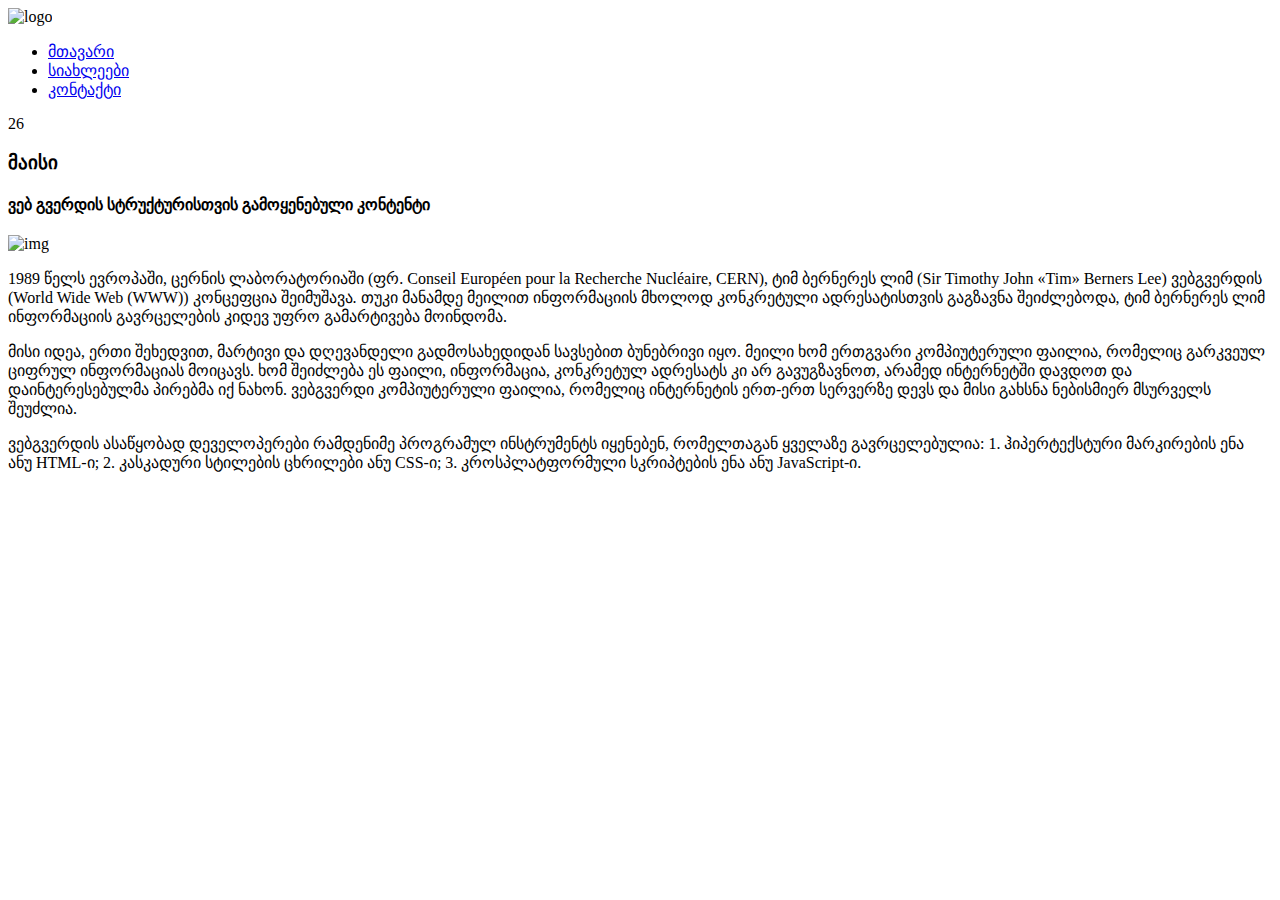
==== index.html @ 936bfcd6 "ddd" ====
<!DOCTYPE html>
<html lang="en">
<head>
    <meta charset="UTF-8">
    <meta http-equiv="X-UA-Compatible" content="IE=edge">
    <meta name="viewport" content="width=device-width, initial-scale=1.0">
    <title>Document</title>
</head>
<body>
    <header>
        <img class="loggo" src="images/HTML_.png" alt="logo">
        <nav>
            <ul>
                <li>
                    <a href="#">მთავარი</a>
                </li>
                <li>
                    <a href="pages/news.html">სიახლეები</a>
                </li>
                <li>
                    <a href="pages/contact.html">კონტაქტი</a>
                </li>
            </ul>
        </nav>
    </header>
    <header>
        <section>
            <article>
                <div class="my26">26</div>
                <h3 class="maisi">მაისი</h3>
                <h4 class="web">ვებ გვერდის სტრუქტურისთვის გამოყენებული კონტენტი</h4>
                <img class="articleimg" src="images/pic-1 1.png" alt="img">
                <div class="divv">
                    <p>1989 წელს ევროპაში, ცერნის ლაბორატორიაში (ფრ. Conseil Européen pour la Recherche Nucléaire, CERN), ტიმ ბერნერეს ლიმ (Sir Timothy John «Tim» Berners Lee) ვებგვერდის (World Wide Web (WWW)) კონცეფცია შეიმუშავა. თუკი მანამდე მეილით ინფორმაციის მხოლოდ კონკრეტული ადრესატისთვის გაგზავნა შეიძლებოდა, ტიმ ბერნერეს ლიმ ინფორმაციის გავრცელების კიდევ უფრო გამარტივება მოინდომა.</p>
                    <p>მისი იდეა, ერთი შეხედვით, მარტივი და დღევანდელი გადმოსახედიდან სავსებით ბუნებრივი იყო. მეილი ხომ ერთგვარი კომპიუტერული ფაილია, რომელიც გარკვეულ ციფრულ ინფორმაციას მოიცავს. ხომ შეიძლება ეს ფაილი, ინფორმაცია, კონკრეტულ ადრესატს კი არ გავუგზავნოთ, არამედ ინტერნეტში დავდოთ და დაინტერესებულმა პირებმა იქ ნახონ. ვებგვერდი კომპიუტერული ფაილია, რომელიც ინტერნეტის ერთ-ერთ სერვერზე დევს და მისი გახსნა ნებისმიერ მსურველს შეუძლია.</p>
                    <p>ვებგვერდის ასაწყობად დეველოპერები რამდენიმე პროგრამულ ინსტრუმენტს იყენებენ, რომელთაგან ყველაზე გავრცელებულია: 1. ჰიპერტექსტური მარკირების ენა ანუ HTML-ი; 2. კასკადური სტილების ცხრილები ანუ CSS-ი; 3. კროსპლატფორმული სკრიპტების ენა ანუ JavaScript-ი.</p>
                </div>
            </article>
        </section>
</body>
</html>
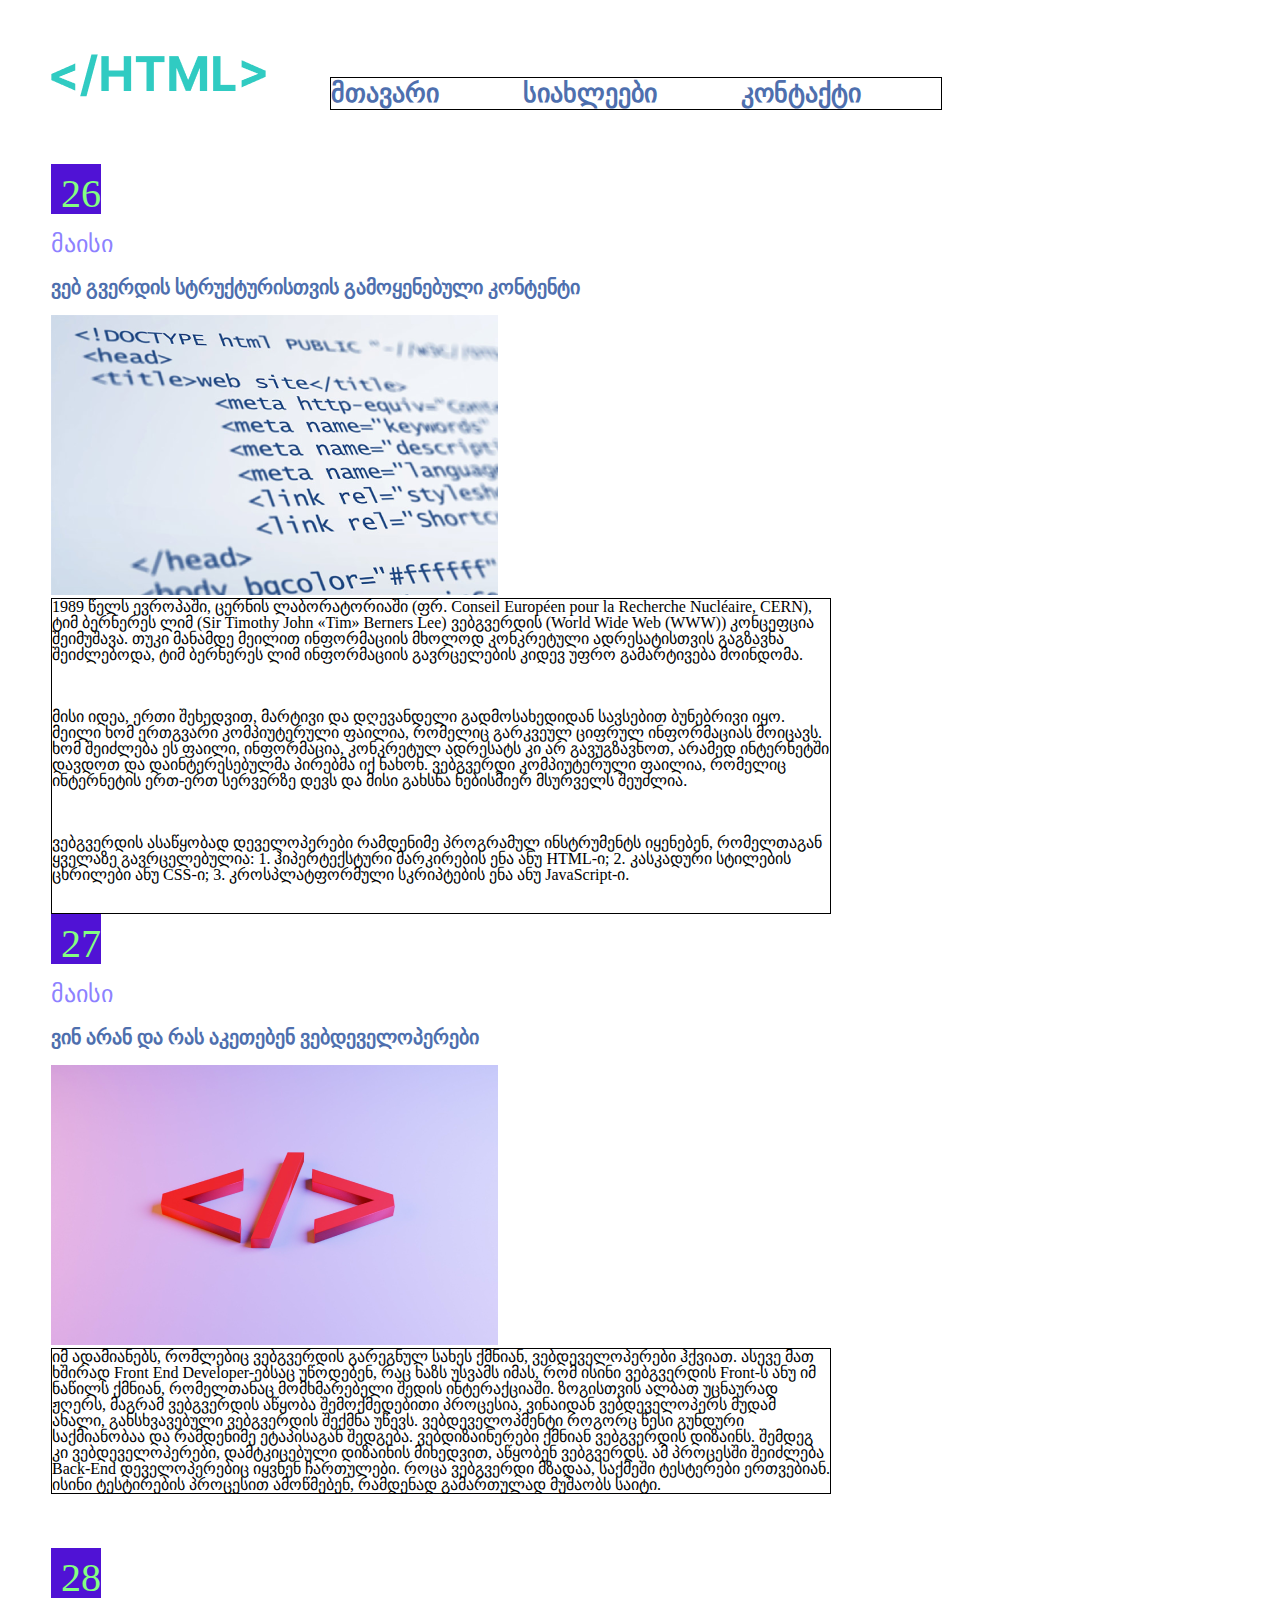
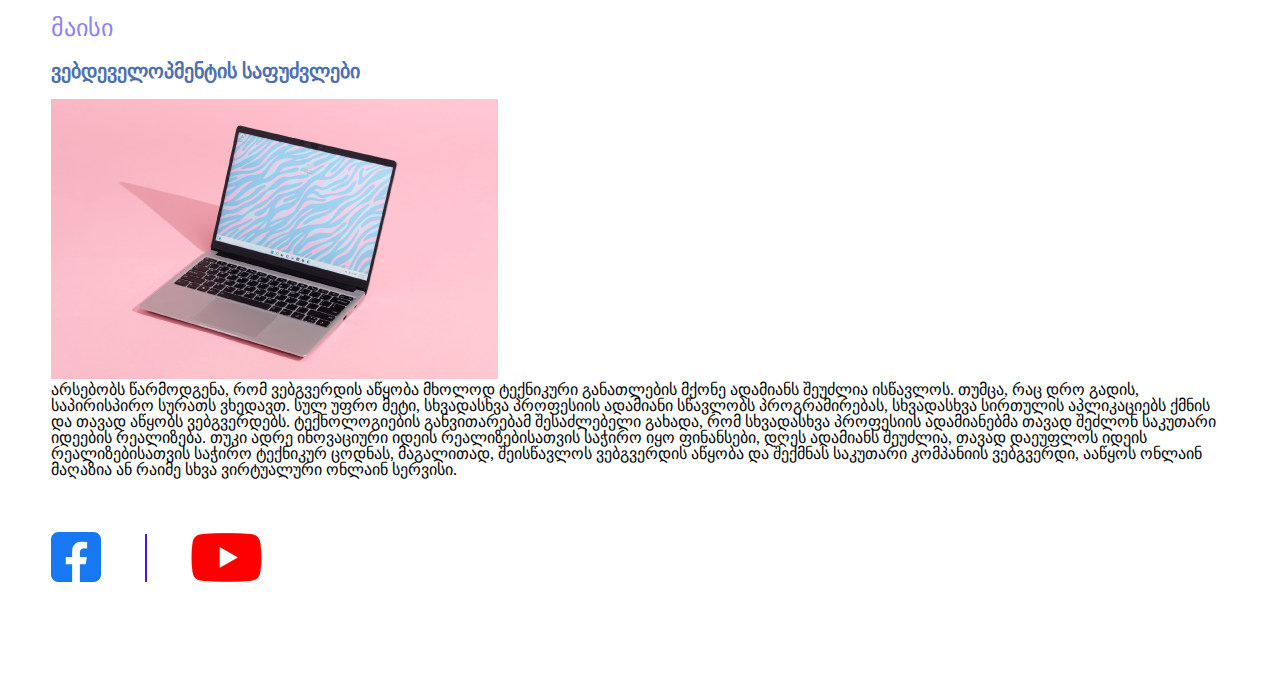
==== commit b55e2f69: "last" ====
--- a/index.html
+++ b/index.html
@@ -3,39 +3,92 @@
 <head>
     <meta charset="UTF-8">
     <meta http-equiv="X-UA-Compatible" content="IE=edge">
+    <link rel="stylesheet" href="css/reset.css">
+    <link rel="stylesheet" href="css/style.css">
     <meta name="viewport" content="width=device-width, initial-scale=1.0">
     <title>Document</title>
 </head>
 <body>
     <header>
-        <img class="loggo" src="images/HTML_.png" alt="logo">
-        <nav>
-            <ul>
-                <li>
-                    <a href="#">მთავარი</a>
-                </li>
-                <li>
-                    <a href="pages/news.html">სიახლეები</a>
-                </li>
-                <li>
-                    <a href="pages/contact.html">კონტაქტი</a>
-                </li>
-            </ul>
-        </nav>
+        <div class="ull">
+                <img class="loggo" src="images/HTML_.png" alt="logo">
+            <nav>
+                <ul class="">
+                    <li>
+                        <a href="#">მთავარი</a>
+                    </li>
+                    <li>
+                        <a href="pages/news.html">სიახლეები</a>
+                    </li>
+                    <li>
+                        <a href="pages/contact.html">კონტაქტი</a>
+                    </li>
+                </ul>
+            </nav>
+    </div>
     </header>
     <header>
         <section>
             <article>
                 <div class="my26">26</div>
+                <br>
                 <h3 class="maisi">მაისი</h3>
+                <br>
                 <h4 class="web">ვებ გვერდის სტრუქტურისთვის გამოყენებული კონტენტი</h4>
+                <br>
                 <img class="articleimg" src="images/pic-1 1.png" alt="img">
                 <div class="divv">
+                    <div class="tttt">
                     <p>1989 წელს ევროპაში, ცერნის ლაბორატორიაში (ფრ. Conseil Européen pour la Recherche Nucléaire, CERN), ტიმ ბერნერეს ლიმ (Sir Timothy John «Tim» Berners Lee) ვებგვერდის (World Wide Web (WWW)) კონცეფცია შეიმუშავა. თუკი მანამდე მეილით ინფორმაციის მხოლოდ კონკრეტული ადრესატისთვის გაგზავნა შეიძლებოდა, ტიმ ბერნერეს ლიმ ინფორმაციის გავრცელების კიდევ უფრო გამარტივება მოინდომა.</p>
+                    </div>
+                    <br>
+                    <div class="tttt">
                     <p>მისი იდეა, ერთი შეხედვით, მარტივი და დღევანდელი გადმოსახედიდან სავსებით ბუნებრივი იყო. მეილი ხომ ერთგვარი კომპიუტერული ფაილია, რომელიც გარკვეულ ციფრულ ინფორმაციას მოიცავს. ხომ შეიძლება ეს ფაილი, ინფორმაცია, კონკრეტულ ადრესატს კი არ გავუგზავნოთ, არამედ ინტერნეტში დავდოთ და დაინტერესებულმა პირებმა იქ ნახონ. ვებგვერდი კომპიუტერული ფაილია, რომელიც ინტერნეტის ერთ-ერთ სერვერზე დევს და მისი გახსნა ნებისმიერ მსურველს შეუძლია.</p>
-                    <p>ვებგვერდის ასაწყობად დეველოპერები რამდენიმე პროგრამულ ინსტრუმენტს იყენებენ, რომელთაგან ყველაზე გავრცელებულია: 1. ჰიპერტექსტური მარკირების ენა ანუ HTML-ი; 2. კასკადური სტილების ცხრილები ანუ CSS-ი; 3. კროსპლატფორმული სკრიპტების ენა ანუ JavaScript-ი.</p>
+                    </div>
+                    <br>
+                    <div class="tttt">
+                        <p>ვებგვერდის ასაწყობად დეველოპერები რამდენიმე პროგრამულ ინსტრუმენტს იყენებენ, რომელთაგან ყველაზე გავრცელებულია: 1. ჰიპერტექსტური მარკირების ენა ანუ HTML-ი; 2. კასკადური სტილების ცხრილები ანუ CSS-ი; 3. კროსპლატფორმული სკრიპტების ენა ანუ JavaScript-ი.</p>
+                    </div>    
                 </div>
             </article>
         </section>
+
+        <header>
+            <section>
+                <article>
+                    <div class="my26">27</div>
+                    <br>
+                    <h3 class="maisi">მაისი</h3>
+                    <br>
+                    <h4 class="web">ვინ არან და რას აკეთებენ ვებდეველოპერები</h4>
+                    <br>
+                    <img class="articleimg" src="images/pic-2 1.png" alt="img">
+                    <br>
+                    <div class="divv">
+                        <p>იმ ადამიანებს, რომლებიც ვებგვერდის გარეგნულ სახეს ქმნიან, ვებდეველოპერები ჰქვიათ. ასევე მათ ხშირად Front End Developer-ებსაც უწოდებენ, რაც ხაზს უსვამს იმას, რომ ისინი ვებგვერდის Front-ს ანუ იმ ნაწილს ქმნიან, რომელთანაც მომხმარებელი შედის ინტერაქციაში. ზოგისთვის ალბათ უცნაურად ჟღერს, მაგრამ ვებგვერდის აწყობა შემოქმედებითი პროცესია, ვინაიდან ვებდეველოპერს მუდამ ახალი, განსხვავებული ვებგვერდის შექმნა უწევს. ვებდეველოპმენტი როგორც წესი გუნდური საქმიანობაა და რამდენიმე ეტაპისაგან შედგება. ვებდიზაინერები ქმნიან ვებგვერდის დიზაინს. შემდეგ კი ვებდეველოპერები, დამტკიცებული დიზაინის მიხედვით, აწყობენ ვებგვერდს. ამ პროცესში შეიძლება Back-End დეველოპერებიც იყვნენ ჩართულები. როცა ვებგვერდი მზადაა, საქმეში ტესტერები ერთვებიან. ისინი ტესტირების პროცესით ამოწმებენ, რამდენად გამართულად მუშაობს საიტი.</p>
+                    </div>
+                </article>
+            </section>
+        </header>
+        <header>
+            <section>
+                <article>
+                    <div class="my26">28</div>
+                    <br>
+                    <h3 class="maisi">მაისი</h3>
+                    <br>
+                    <h4 class="web">ვებდეველოპმენტის საფუძვლები</h4>
+                    <br>
+                    <img class="articleimg" src="images/pic-3 1.png" alt="img">
+                    <br>
+                    <div class="">
+                        <p>არსებობს წარმოდგენა, რომ ვებგვერდის აწყობა მხოლოდ ტექნიკური განათლების მქონე ადამიანს შეუძლია ისწავლოს. თუმცა, რაც დრო გადის, საპირისპირო სურათს ვხედავთ. სულ უფრო მეტი, სხვადასხვა პროფესიის ადამიანი სწავლობს პროგრამირებას, სხვადასხვა სირთულის აპლიკაციებს ქმნის და თავად აწყობს ვებგვერდებს. ტექნოლოგიების განვითარებამ შესაძლებელი გახადა, რომ სხვადასხვა პროფესიის ადამიანებმა თავად შეძლონ საკუთარი იდეების რეალიზება. თუკი ადრე ინოვაციური იდეის რეალიზებისათვის საჭირო იყო ფინანსები, დღეს ადამიანს შეუძლია, თავად დაეუფლოს იდეის რეალიზებისათვის საჭირო ტექნიკურ ცოდნას, მაგალითად, შეისწავლოს ვებგვერდის აწყობა და შექმნას საკუთარი კომპანიის ვებგვერდი, ააწყოს ონლაინ მაღაზია ან რაიმე სხვა ვირტუალური ონლაინ სერვისი.</p>
+                    </div>
+                </article>
+            </section>
+        </header>
+        <img class="imgg" src="images/facebook-icon-512x512-seb542ju 2.png" alt="fb">
+        <img class="imgg" src="images/Line 5.png" alt="line">
+        <img src="images/YouTube_full-color_icon_(2017) 2.png" alt="yt">
 </body>
 </html>--- a/css/style.css
+++ b/css/style.css
@@ -0,0 +1,211 @@
+
+
+a{
+    font-family: 'FiraGO';
+font-style: normal;
+font-weight: 700;
+font-size: 26px;
+line-height: 31px;
+color: #4E6FAE;
+}
+
+body{
+     padding: 54px 51px;
+}
+
+header{
+    margin-bottom: 54px;
+}
+
+.loggo{
+    margin-right:60px ;
+}
+
+.logo{
+    vertical-align: middle;
+    margin-right: 60px;
+}
+
+nav{
+    border: 1px solid black;
+    display: inline-block;
+    vertical-align: middle;
+}
+
+
+li{
+    display: inline-block;
+    vertical-align: middle;
+    margin-right: 80px;
+}
+
+.my26{
+    width: 50px;
+    height: 50px;
+    background-color:#5012D5 ;
+    font-size: 40px;
+    color: #84FF81;
+    padding: 10px;
+}
+
+.articleimg{
+    margin-right: 66px;
+}
+
+.articleimg{
+    margin-right: 66px;
+}
+
+.divv{
+    width: 780px;
+    border: 1px solid black;
+    display: inline-block;
+    vertical-align: top;
+}
+
+.maisi{
+    font-family: 'FiraGO';
+font-style: normal;
+font-weight: 400;
+font-size: 24px;
+line-height: 29px;
+color: #8D81FF;
+text-emphasis-style: initial;
+}
+
+.web{
+    font-family: 'FiraGO';
+font-style: normal;
+font-weight: 700;
+font-size: 20px;
+line-height: 24px;
+
+color: #4E6FAE;
+}
+
+.imgg{
+    margin-right: 40px;
+}
+
+.p{
+    display: flex;
+    color: #7E8898;
+}
+
+.lastp{
+    font-size: 36px;
+    color: #4E6FAE;
+}
+
+.lasth4{
+    font-size: 20px;
+    color: #7E8898;
+    margin: 20px;
+    justify-content: center;
+}
+
+.lastdiv{
+    border: 2px solid black;
+    width: auto;
+    background: #E7E7E7;
+    display: flex;
+    position: relative;
+    margin-top: 60px;
+    justify-content: center;
+}
+
+.map{
+ margin-right: 70px;
+}
+
+.myimage{
+    display: inline-block;
+    margin-top: 60px;
+}
+
+.tttt{
+    display: flex;
+    margin-bottom: 30px;
+}
+
+.ull{
+    display: inline-block;
+    margin-right: 30px;
+   
+}
+
+.s-1{
+    margin-bottom: 50px;
+}
+
+.s-2{
+    margin-bottom: 100px;
+}
+
+.container{
+    width: 1052px;
+    margin: 0 auto;
+    margin-bottom: 30px;
+}
+
+.stick{
+    width: 4px;
+    height: 20px;
+    background-color: blue;
+    display: inline-block;
+}
+
+.new{
+    display: inline-block;
+    font-style: normal;
+    font-weight: 700;
+    font-size: 26px;
+    line-height: 31px;
+    color: #4E6FAE;
+}
+
+.ix{
+    display: inline-block;
+    font-style: normal;
+    font-weight: 700;
+    font-size: 26px;
+    line-height: 31px;
+    color: #4E6FAE; 
+}
+
+.www{
+    font-style: normal;
+    font-weight: 400;
+    font-size: 20px;
+    line-height: 23px;
+    color: #3F4145;
+}
+
+.kjk{
+    font-style: normal;
+    font-weight: 400;
+    font-size: 16px;
+    line-height: 19px;
+    color: #7E8898;
+}
+
+.cart1{
+    width: 500px;
+    height: 200px;
+    background-color: #E7E7E7;
+    display: inline-block;
+    margin-right: 45px;
+}
+
+.cart2{
+    width: 500px;
+    height: 200px;
+    background-color: #E7E7E7;
+    display: inline-block;
+}
+
+.info{
+    margin-bottom: 100px;
+
+}
+
